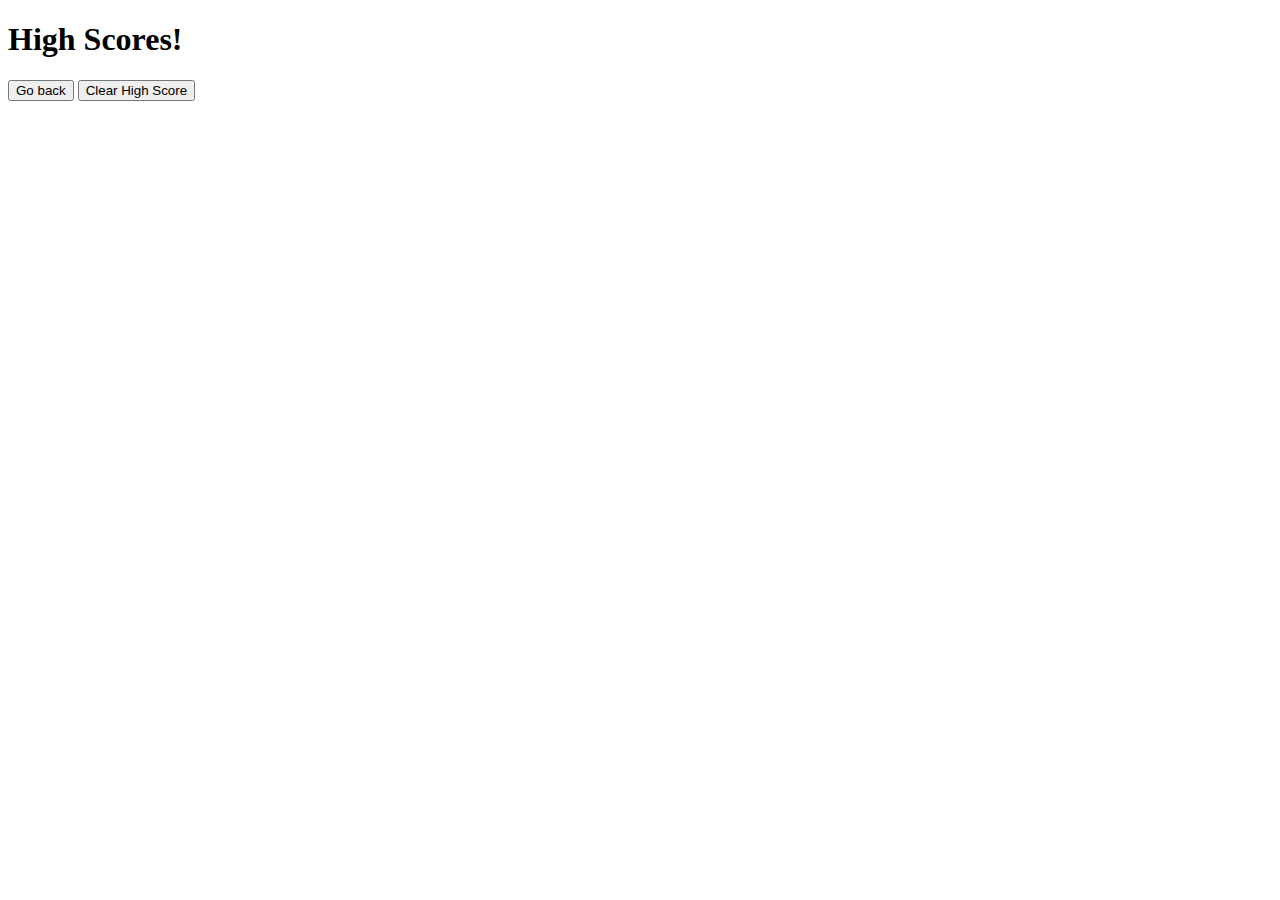
==== Highscore.html @ d4b0c74e "realized i was doing everything worng back on track now" ====
<!DOCTYPE html>
<html lang="en-us">

<head>
    <meta charset="UTF-8" />
    <link rel="stylesheet" href="./assets/css/style.css">
    <title>Highscore</title>
</head>

<body>
    <div id="wrapper">
        <div id="timer"></div>
        <div id="questions">
            <h1>High Scores!</h1>
            <ul id="highscore"></ul>
            <button id="back">Go back</button>
            <button id="clearHS" value="reset">Clear High Score</button>
        </div>
    </div>
    <script src="score.js"></script>
</body>
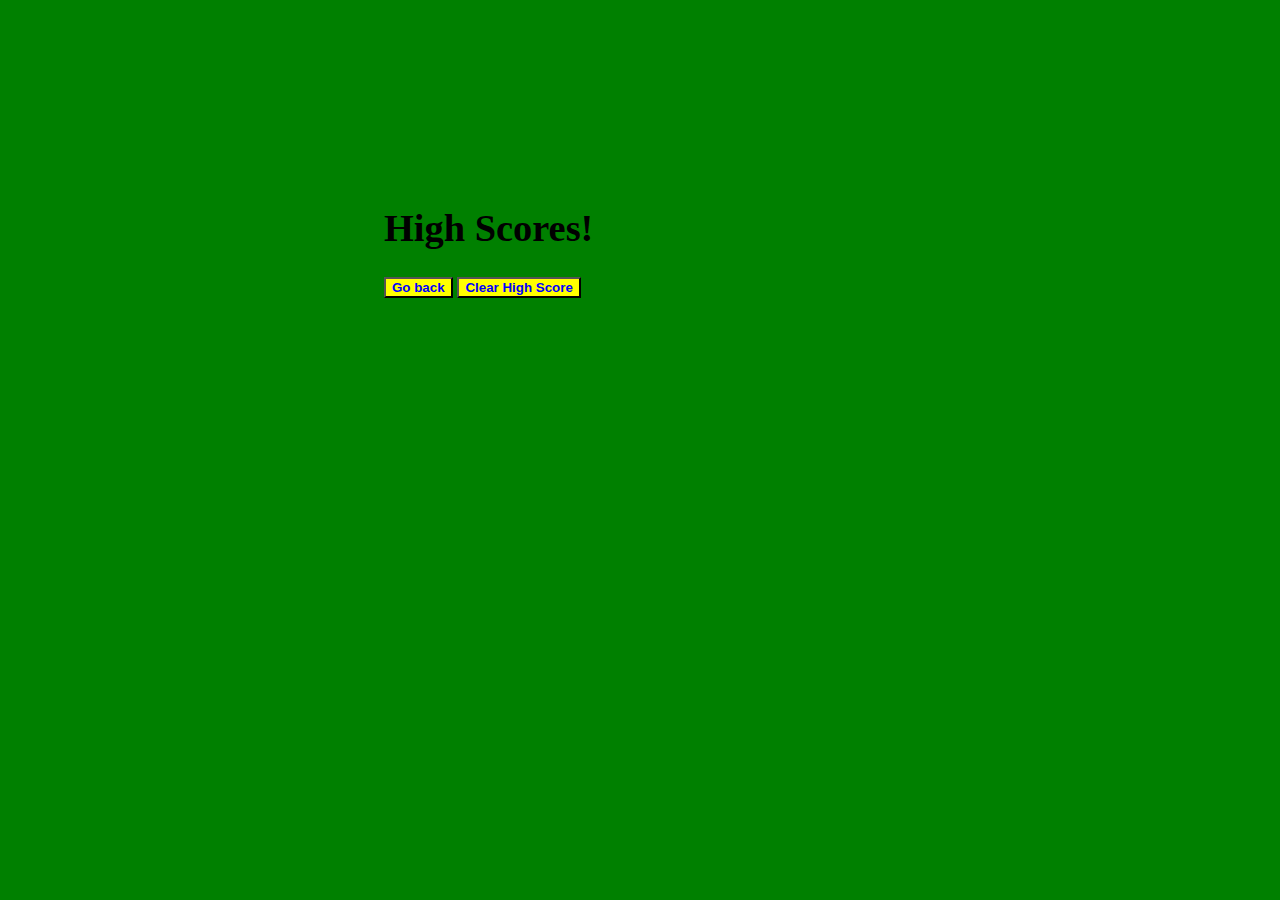
==== commit 1b706539: "added some styling" ====
--- a/Highscore.html
+++ b/Highscore.html
@@ -12,9 +12,9 @@
         <div id="timer"></div>
         <div id="questions">
             <h1>High Scores!</h1>
-            <ul id="highscore"></ul>
+            <ul id="high-score"></ul>
             <button id="back">Go back</button>
-            <button id="clearHS" value="reset">Clear High Score</button>
+            <button id="clear-HS" value="reset">Clear High Score</button>
         </div>
     </div>
     <script src="score.js"></script>
--- a/assets/css/style.css
+++ b/assets/css/style.css
@@ -0,0 +1,44 @@
+:root {
+    --buttons: blue;
+    --bgbuttons: yellow;
+}
+
+body {
+    background-color: green;
+}
+
+#wrapper {
+    position: absolute;
+    left: 30%;
+    top: 20%;
+}
+
+#score {
+    font-size: large;
+    font-weight: bolder;
+    color: blue;
+}
+
+#questions {
+    font-size: larger;
+    font-weight: bold;
+    color: black;
+}
+
+#start-time {
+    color: var(--buttons);
+    background-color: yellow;
+    font-weight: bold;
+}
+
+#back {
+    font-weight: bold;
+    background-color: var(--bgbuttons);
+    color: var(--buttons);
+}
+
+#clear-HS {
+    font-weight: bold;
+    background-color: var(--bgbuttons);
+    color: var(--buttons);
+}